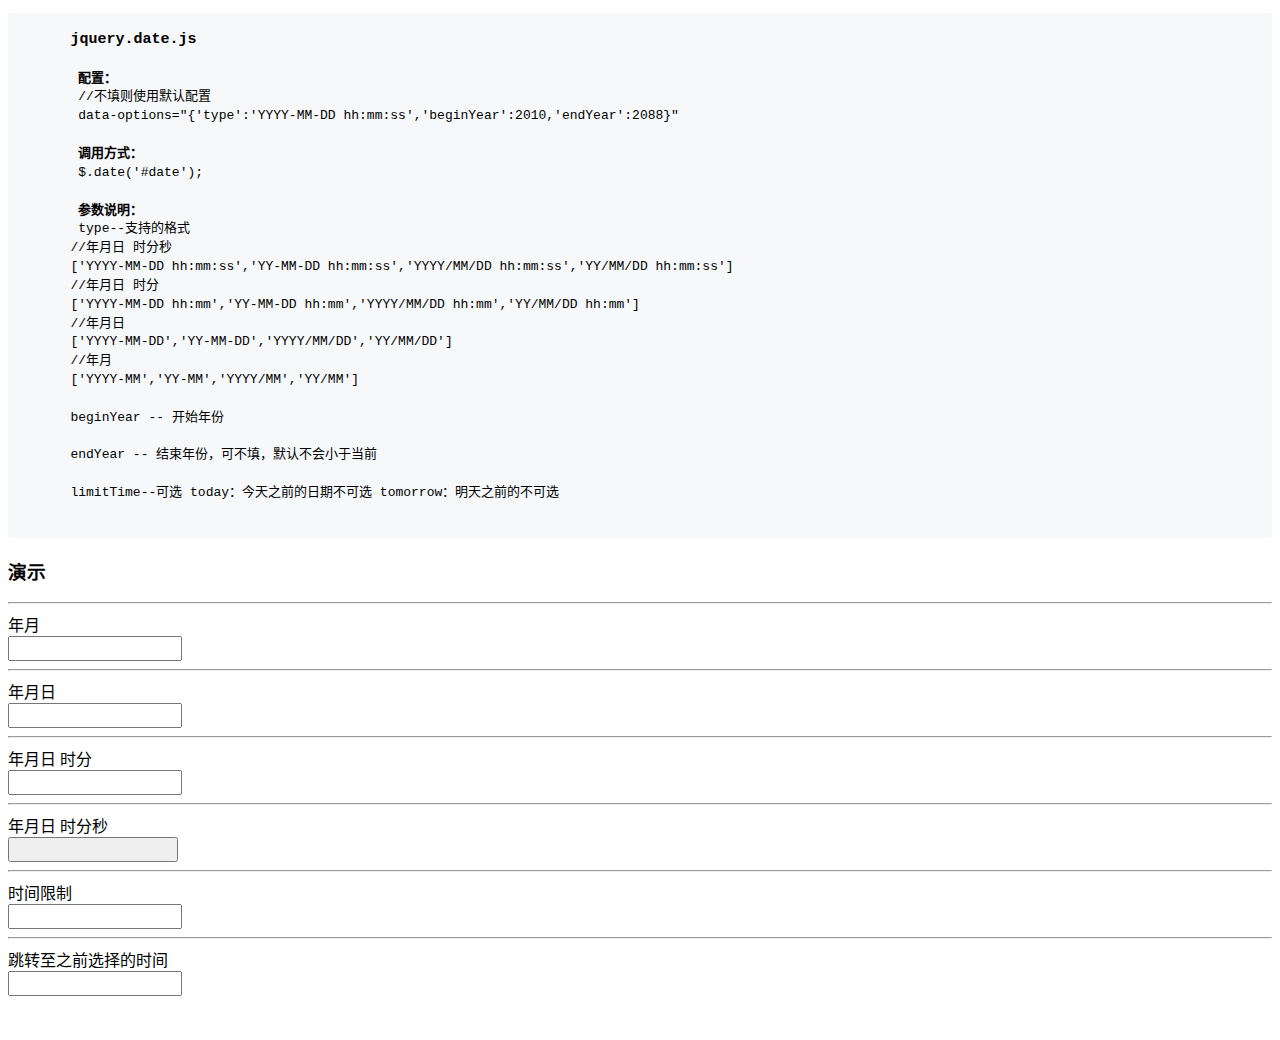
==== date-demo.html @ fb808f17 "Update date-demo.html" ====
<!DOCTYPE html>
<html lang="zh-cn">
<head>
	<meta charset="UTF-8">
	<meta name="viewport" content="width=device-width, initial-scale=1.0, minimum-scale=1.0, maximum-scale=1.0, user-scalable=no">
	<title>date demo1</title>
	<style type="text/css">
		strong{
			font-size: 15px;
		}
		pre{
			padding: 16px 0;
			overflow: auto;
			line-height: 1.45;
			background-color: #f6f8fa;
			border-radius: 3px;
		}
	</style>
</head>
<body>
	<pre>
	<strong>jquery.date.js</strong>

	 <b>配置：</b>
	 //不填则使用默认配置
	 data-options="{'type':'YYYY-MM-DD hh:mm:ss','beginYear':2010,'endYear':2088}"

	 <b>调用方式：</b>
	 $.date('#date');

	 <b>参数说明：</b>
	 type--支持的格式
	//年月日 时分秒
	['YYYY-MM-DD hh:mm:ss','YY-MM-DD hh:mm:ss','YYYY/MM/DD hh:mm:ss','YY/MM/DD hh:mm:ss']
	//年月日 时分
	['YYYY-MM-DD hh:mm','YY-MM-DD hh:mm','YYYY/MM/DD hh:mm','YY/MM/DD hh:mm']
	//年月日
	['YYYY-MM-DD','YY-MM-DD','YYYY/MM/DD','YY/MM/DD']
	//年月
	['YYYY-MM','YY-MM','YYYY/MM','YY/MM']

	beginYear -- 开始年份

	endYear -- 结束年份，可不填，默认不会小于当前

	limitTime--可选 today：今天之前的日期不可选 tomorrow：明天之前的不可选
	</pre>
	<h3>演示</h3>
	<hr>
	年月
	<br>
	<input type="text" id="date" data-options="{'type':'YYYY-MM','beginYear':2010,'endYear':2088}" style="width:166px;height:19px;">
	<hr>
	年月日
	<br>
	<input type="text" id="date2" data-options="{'type':'YYYY-MM-DD','beginYear':2010,'endYear':2088}" style="width:166px;height:19px;">
	<hr>
	年月日 时分
	<br>
	<input type="text" id="date3" data-options="{'type':'YYYY-MM-DD hh:mm','beginYear':2010,'endYear':2088}" style="width:166px;height:19px;">
	<hr>
	年月日 时分秒
	<br>
	<button type="text" id="date4" data-options="{'type':'YYYY-MM-DD hh:mm:ss','beginYear':2010,'endYear':2088}" style="width:170px;height:25px;vertical-align: middle;text-align: left;"></button>
	<hr>
	时间限制
	<br>
	<input type="text" id="date5" data-options="{'type':'YYYY-MM-DD','beginYear':2010,'endYear':2088,'limitTime':'today'}" style="width:166px;height:19px;">
	<hr>
	跳转至之前选择的时间
	<br>
	<input type="text" id="date6" data-options="{'type':'YYYY-MM-DD','beginYear':2010,'endYear':2088,'location':'before'}" style="width:166px;height:19px;">
	<br>
	<br>
	<br>
<script src="js/jquery-1.11.0.min.js" type="text/javascript"></script>
<script src="js/jquery.date.js?v=6" type="text/javascript"></script>
<script>
	$.date('#date');
	$.date('#date2');
	$.date('#date3');
	$.date('#date4');
	$.date('#date5');
	$.date('#date6');
</script>
</body>
</html>
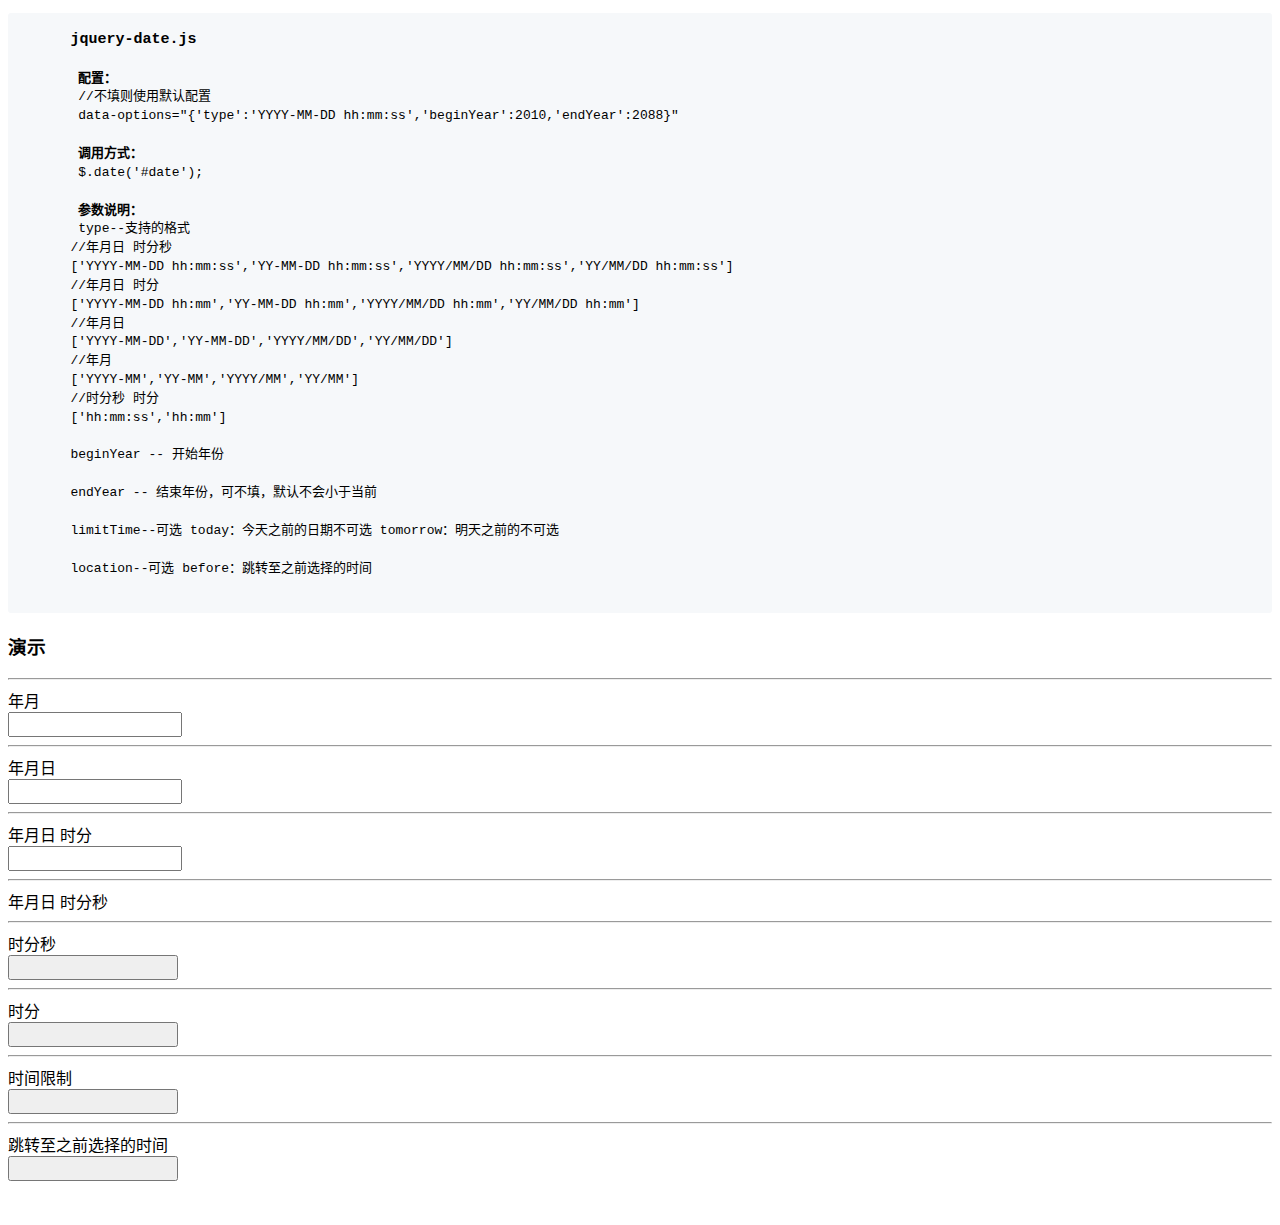
==== commit f383fac0: "Update date-demo.html" ====
--- a/date-demo.html
+++ b/date-demo.html
@@ -3,7 +3,7 @@
 <head>
 	<meta charset="UTF-8">
 	<meta name="viewport" content="width=device-width, initial-scale=1.0, minimum-scale=1.0, maximum-scale=1.0, user-scalable=no">
-	<title>date demo1</title>
+	<title>date demo</title>
 	<style type="text/css">
 		strong{
 			font-size: 15px;
@@ -18,8 +18,8 @@
 	</style>
 </head>
 <body>
-	<pre>
-	<strong>jquery.date.js</strong>
+		<pre>
+	<strong>jquery-date.js</strong>
 
 	 <b>配置：</b>
 	 //不填则使用默认配置
@@ -38,12 +38,16 @@
 	['YYYY-MM-DD','YY-MM-DD','YYYY/MM/DD','YY/MM/DD']
 	//年月
 	['YYYY-MM','YY-MM','YYYY/MM','YY/MM']
+	//时分秒 时分
+	['hh:mm:ss','hh:mm']
 
 	beginYear -- 开始年份
 
 	endYear -- 结束年份，可不填，默认不会小于当前
 
 	limitTime--可选 today：今天之前的日期不可选 tomorrow：明天之前的不可选
+	
+	location--可选 before：跳转至之前选择的时间
 	</pre>
 	<h3>演示</h3>
 	<hr>
@@ -61,20 +65,27 @@
 	<hr>
 	年月日 时分秒
 	<br>
-	<button type="text" id="date4" data-options="{'type':'YYYY-MM-DD hh:mm:ss','beginYear':2010,'endYear':2088}" style="width:170px;height:25px;vertical-align: middle;text-align: left;"></button>
+	<hr>
+	时分秒
+	<br>
+	<button type="button" id="date7" data-options="{'type':'hh:mm:ss','beginYear':2010,'endYear':2088,'location':'before'}" style="width:170px;height:25px;vertical-align: middle;text-align: left;"></button>
+	<hr>
+	时分
+	<br>
+	<button type="button" id="date8" data-options="{'type':'hh:mm','beginYear':2010,'endYear':2088}" style="width:170px;height:25px;vertical-align: middle;text-align: left;"></button>
 	<hr>
 	时间限制
 	<br>
-	<input type="text" id="date5" data-options="{'type':'YYYY-MM-DD','beginYear':2010,'endYear':2088,'limitTime':'today'}" style="width:166px;height:19px;">
+	<button type="button" id="date5" data-options="{'type':'YYYY-MM-DD','beginYear':2010,'endYear':2088,'limitTime':'today'}" style="width:170px;height:25px;vertical-align: middle;text-align: left;"></button>
 	<hr>
 	跳转至之前选择的时间
 	<br>
-	<input type="text" id="date6" data-options="{'type':'YYYY-MM-DD','beginYear':2010,'endYear':2088,'location':'before'}" style="width:166px;height:19px;">
+	<button type="button" id="date6" data-options="{'type':'YYYY-MM-DD','beginYear':2010,'endYear':2088,'location':'before'}" style="width:170px;height:25px;vertical-align: middle;text-align: left;"></button>
 	<br>
 	<br>
 	<br>
 <script src="js/jquery-1.11.0.min.js" type="text/javascript"></script>
-<script src="js/jquery.date.js?v=6" type="text/javascript"></script>
+<script src="js/jquery.date.js?v=10" type="text/javascript"></script>
 <script>
 	$.date('#date');
 	$.date('#date2');
@@ -82,6 +93,8 @@
 	$.date('#date4');
 	$.date('#date5');
 	$.date('#date6');
+	$.date('#date7');
+	$.date('#date8');	
 </script>
 </body>
 </html>
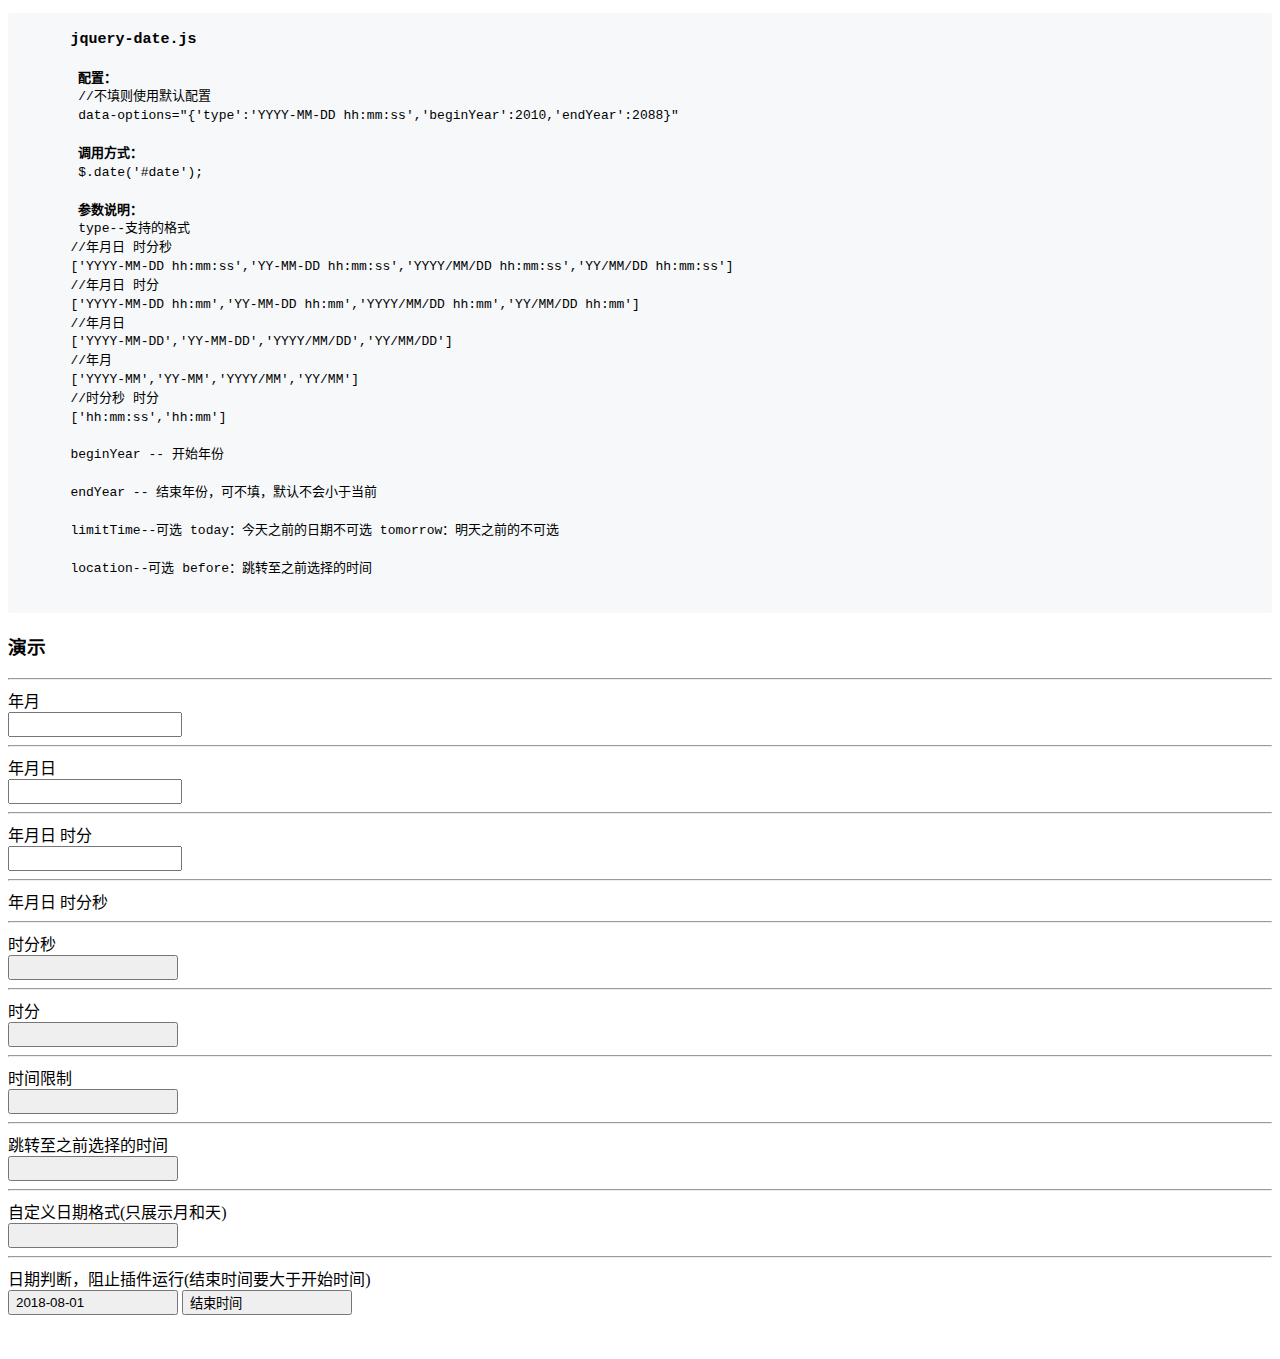
==== commit 278d98fc: "Update date-demo.html" ====
--- a/date-demo.html
+++ b/date-demo.html
@@ -10,7 +10,6 @@
 		}
 		pre{
 			padding: 16px 0;
-			overflow: auto;
 			line-height: 1.45;
 			background-color: #f6f8fa;
 			border-radius: 3px;
@@ -18,7 +17,7 @@
 	</style>
 </head>
 <body>
-		<pre>
+	<pre>
 	<strong>jquery-date.js</strong>
 
 	 <b>配置：</b>
@@ -81,20 +80,51 @@
 	跳转至之前选择的时间
 	<br>
 	<button type="button" id="date6" data-options="{'type':'YYYY-MM-DD','beginYear':2010,'endYear':2088,'location':'before'}" style="width:170px;height:25px;vertical-align: middle;text-align: left;"></button>
+	<hr>
+	自定义日期格式(只展示月和天)
+	<br>
+	<button type="button" id="date9" data-options="{'type':'YYYY-MM-DD','beginYear':2010,'endYear':2088,'location':'before','callback':'setDate.format'}" style="width:170px;height:25px;vertical-align: middle;text-align: left;"></button>
+	<br>
+	<hr>
+	日期判断，阻止插件运行(结束时间要大于开始时间)
+	<br>
+	<button type="button" id="date10" data-options="{'type':'YYYY-MM-DD','beginYear':2010,'endYear':2088,'location':'before'}" style="width:170px;height:25px;vertical-align: middle;text-align: left;">2018-08-01</button>
+	<button type="button" id="date11" data-options="{'type':'YYYY-MM-DD','beginYear':2010,'endYear':2088,'location':'before','callback':'setDate.checkDate'}" style="width:170px;height:25px;vertical-align: middle;text-align: left;">结束时间</button>
 	<br>
 	<br>
 	<br>
-<script src="js/jquery-1.11.0.min.js" type="text/javascript"></script>
-<script src="js/jquery.date.js?v=10" type="text/javascript"></script>
-<script>
-	$.date('#date');
-	$.date('#date2');
-	$.date('#date3');
-	$.date('#date4');
-	$.date('#date5');
-	$.date('#date6');
-	$.date('#date7');
-	$.date('#date8');	
-</script>
+	<script src="../src/jquery-1.11.3.min.js"></script>
+	<script src="../jquery.date.js"></script>
+	<script>
+		$.date('#date');
+		$.date('#date2');
+		$.date('#date3');
+		$.date('#date4');
+		$.date('#date5');
+		$.date('#date6');
+		$.date('#date7');
+		$.date('#date8');
+		/*注意对象或函数必须是全局的，callback只接受object.function或function两种,当前的jquery版本功能不是太完善，
+		  欢迎关注后续的新版本rolldate(给个star吧^_^),https://github.com/weijhfly/rolldate
+		*/
+		$.date('#date9');
+		var setDate = {
+			format:function(date){
+				return date.substr(date.indexOf('-')+1);
+			},
+			checkDate:function(date){
+				var d = $('#date10').text(),
+					d1 = new Date(d),
+            		d2 = new Date(date);
+
+            	if(d2 < d1){
+            		alert('结束时间不能小于开始时间')
+            		return false;
+            	}
+			}
+		}
+		$.date('#date10');
+		$.date('#date11');
+	</script>
 </body>
 </html>
